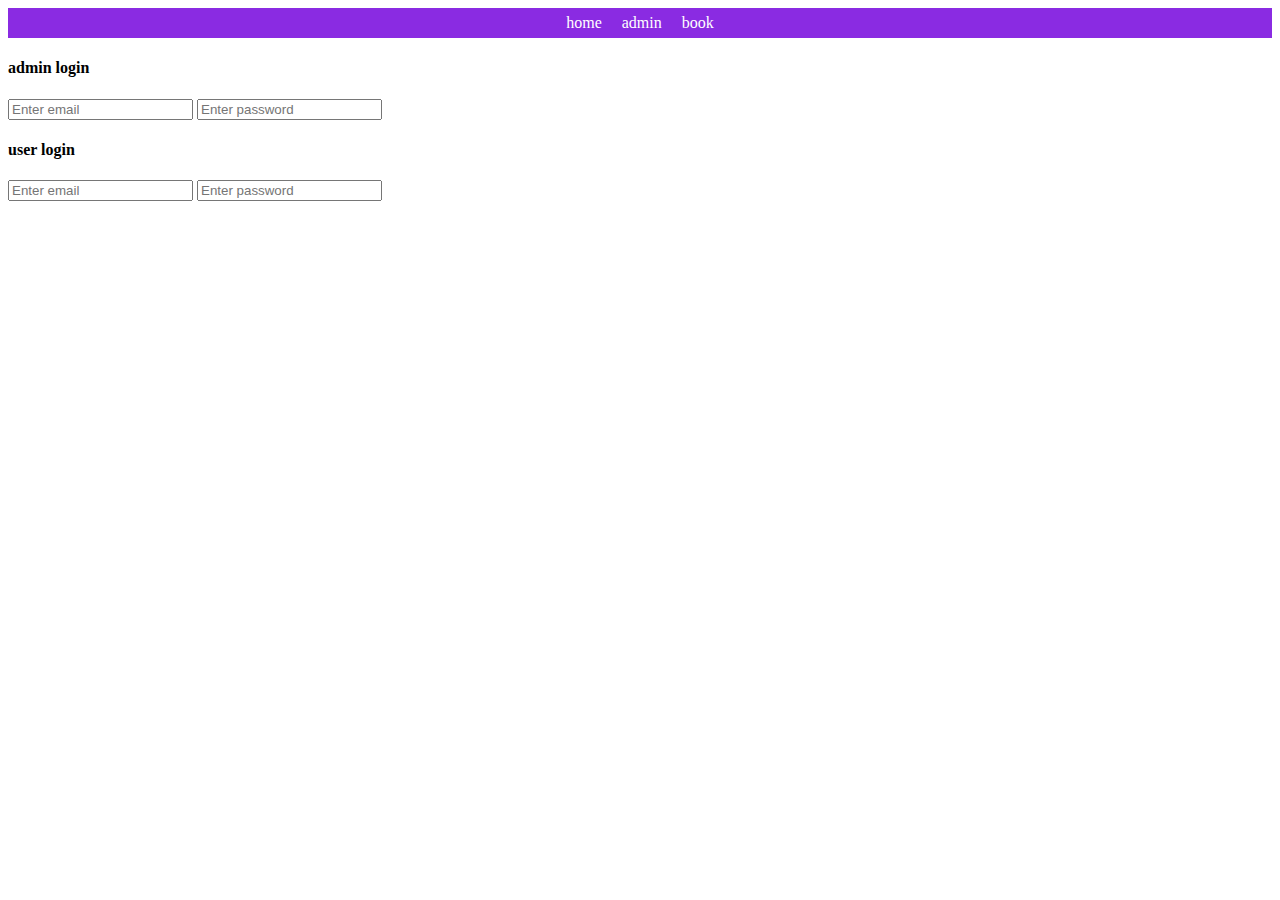
==== index.html @ 3680d2f1 "login page added" ====
<!DOCTYPE html>
<html lang="en">
<head>
    <meta charset="UTF-8">
    <meta name="viewport" content="width=device-width, initial-scale=1.0">
    <title>Mini Book Management App</title>
    <link rel="stylesheet" href="./style/style.css">
</head>
<body>
    <div id="nav">
     
    </div>
    <form id="admin-form">
        <h4>admin login</h4>
        <input id="email" type="text" placeholder="Enter email">
        <input id="password" type="password" placeholder="Enter password">
    </form>
    <form id="user-form">
        <h4>user login</h4>
        <input id="email" type="text" placeholder="Enter email">
        <input id="password" type="password" placeholder="Enter password">
    </form>
</body>
<script src="./script/navbar.js"></script>
</html>
---- style/style.css ----
#nav {
    display: flex;
    justify-content: center;
    align-items: center;
    width: 100%;
    background-color: blueviolet;
    gap: 20px;
    height: 30px;
}
a{
    color: white;
    text-decoration: none;
}
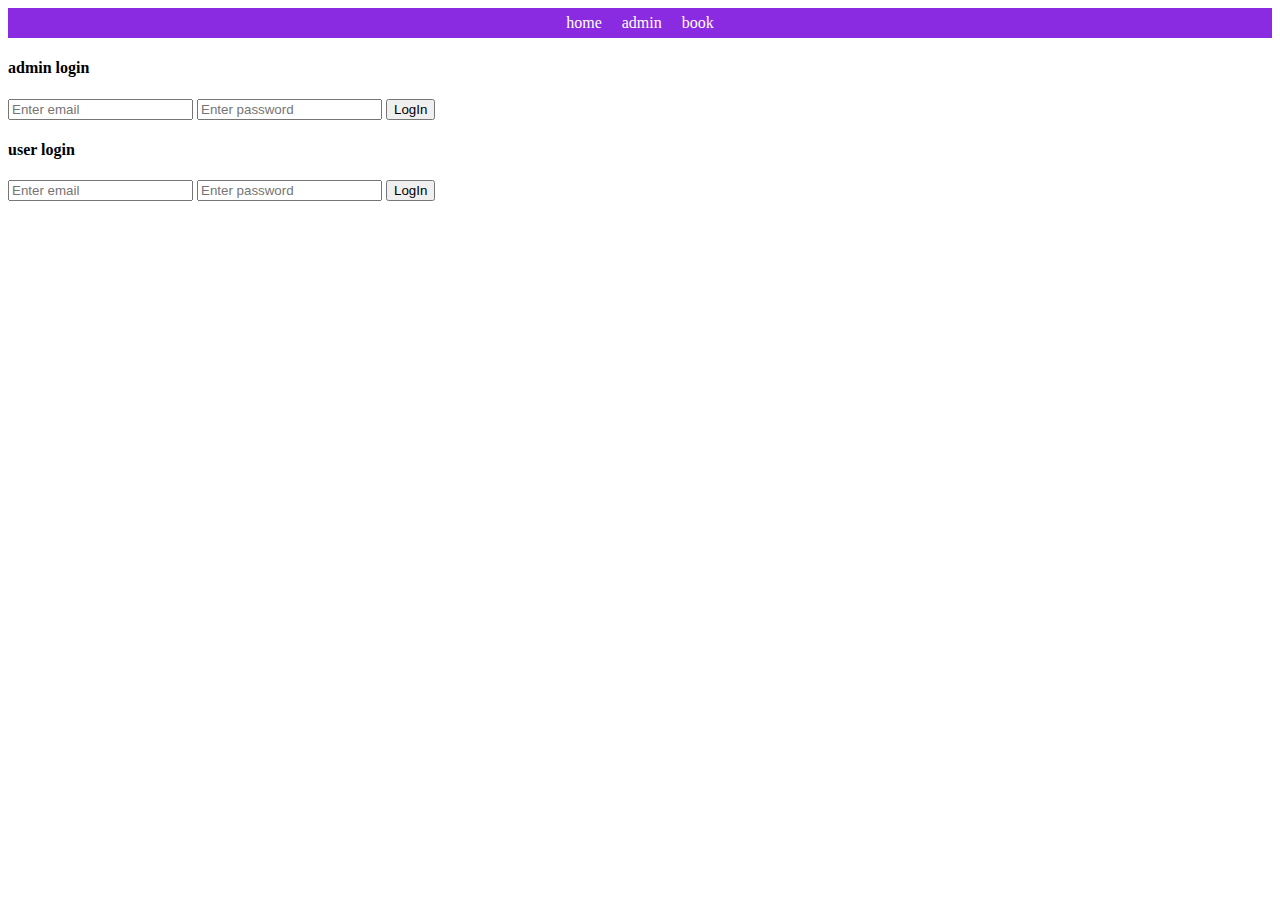
==== commit daa29d45: "fetching data" ====
--- a/index.html
+++ b/index.html
@@ -14,12 +14,15 @@
         <h4>admin login</h4>
         <input id="email" type="text" placeholder="Enter email">
         <input id="password" type="password" placeholder="Enter password">
+        <input type="submit" value="LogIn" id="login">
     </form>
     <form id="user-form">
         <h4>user login</h4>
         <input id="email" type="text" placeholder="Enter email">
         <input id="password" type="password" placeholder="Enter password">
+        <input type="submit" value="LogIn" id="login">
     </form>
 </body>
 <script src="./script/navbar.js"></script>
+<script src="./script/index.js"></script>
 </html>--- a/style/style.css
+++ b/style/style.css
@@ -10,4 +10,7 @@
 a{
     color: white;
     text-decoration: none;
+}
+a:hover{
+    color: blue;
 }